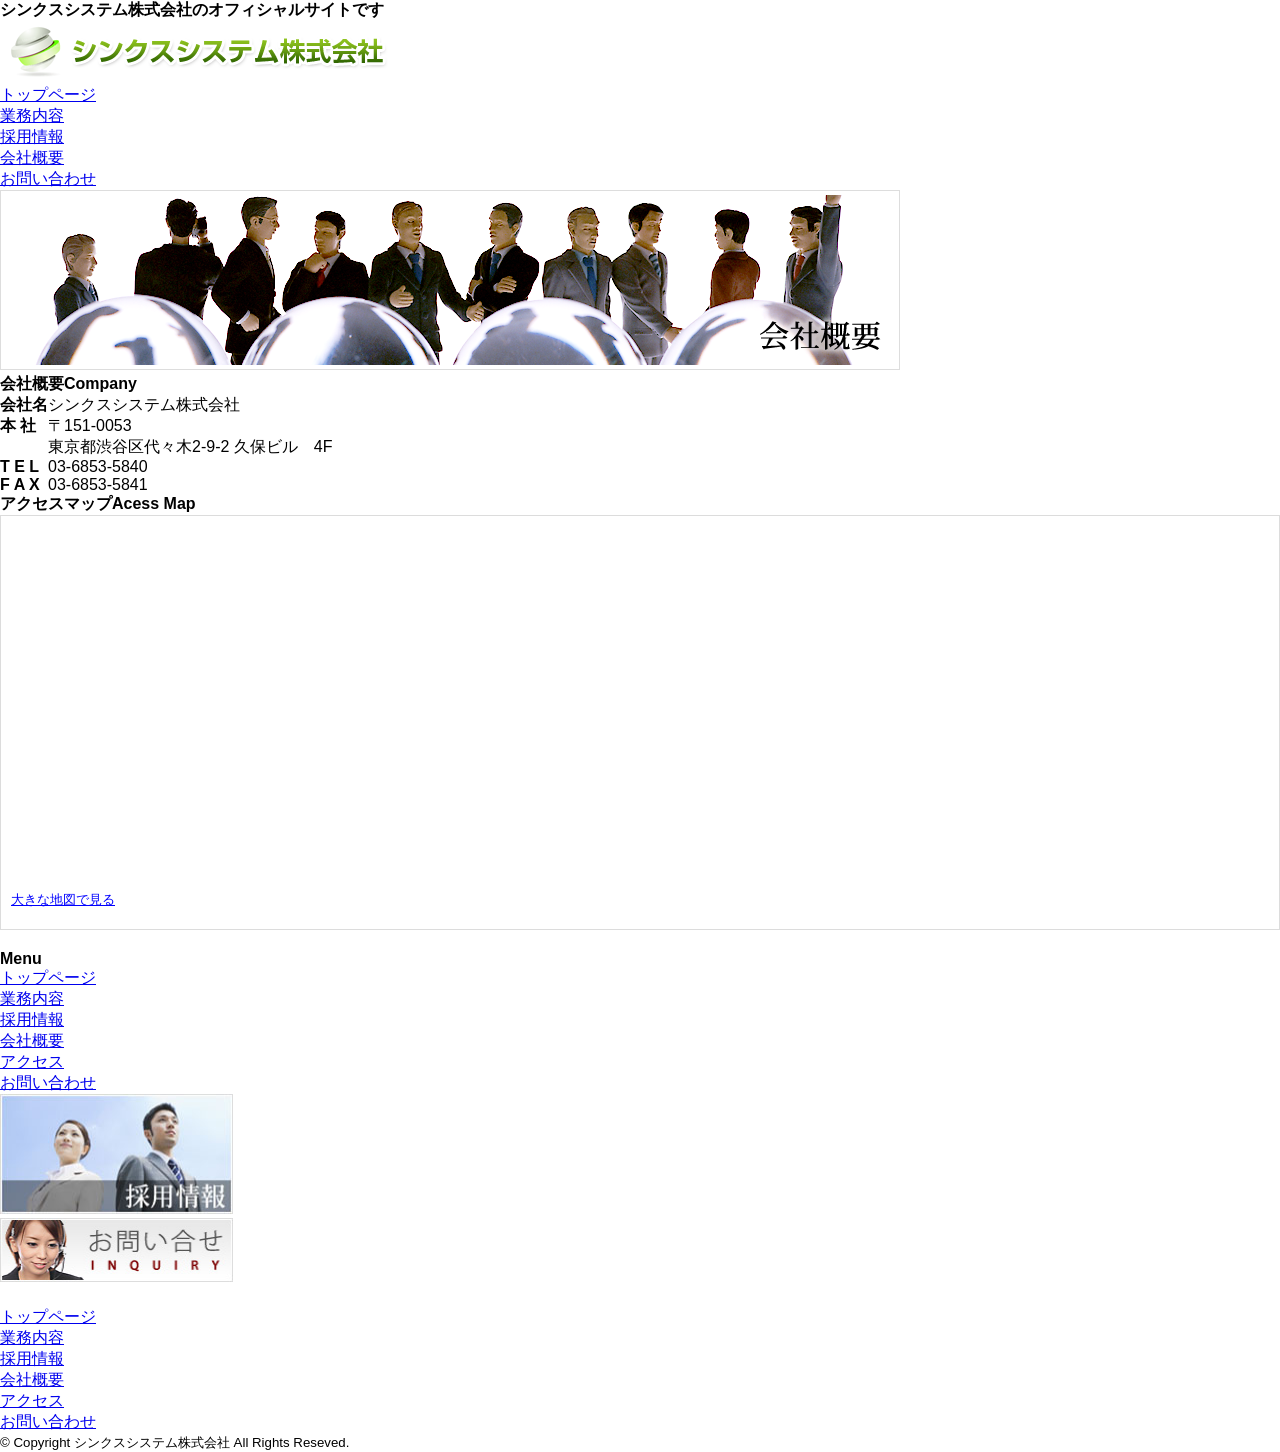
==== company.html @ ebd84246 "first commit" ====
<!DOCTYPE HTML>
<html>
<head>
<meta charset="utf-8">
<title>シンクスシステム株式会社</title>
<meta name="Description" content="シンクスシステム株式会社のオフィシャルサイトです。">
<meta name="Keywords" content="シンクスシステム株式会社">
<link rel="stylesheet" type="text/css" href="css/reset.css" media="all">
<link rel="stylesheet" type="text/css" href="css/common.css" media="all">
</head>
<body>
<div id="wrapper">
  <header>
    <h1>シンクスシステム株式会社のオフィシャルサイトです</h1>
    <p><a href="index.html"><img src="images/logo.png" alt="シンクスシステム株式会社" width="400" height="60"></a></p>
    <!-- メインナビゲーション -->
    
    <nav id="global_navi">
      <ul>
        <li><a href="index.html" id="home">トップページ</a></li>
        <li><a href="works.html" id="works">業務内容</a></li>
        <li><a href="recruit.html" id="recruit">採用情報</a></li>
        <li><a href="company.html" id="company">会社概要</a></li>
        <li><a href="contact.html" id="contact">お問い合わせ</a></li>
      </ul>
      <!-- / メインナビゲーション --> 
    </nav>
  </header>
  <div id="main_visual">
    <h2><img src="images/company_visual.png" alt="お客様に「最良」をご提案。" width="900" height="180"></h2>
  </div>
  
  <!-- メイン 右 -->
  <main>
    <h3 class="heading">会社概要<span>Company</span></h3>
    <div class="main_contents">
      <table>
        <tr>
          <th>会社名</th>
          <td>シンクスシステム株式会社</td>
        </tr>
        <tr>
          <th>本 社</th>
          <td>〒151-0053<br>
            東京都渋谷区代々木2-9-2
            久保ビル　4F</td>
        </tr>
        <tr>
          <th>T E L</th>
          <td>03-6853-5840</td>
        </tr>
        <tr>
          <th>F A X</th>
          <td>03-6853-5841</td>
        </tr>
      </table>
    </div>
    <h3 class="heading"><a name="acess">アクセスマップ<span>Acess Map</span></a></h3>
    <div class="main2">
      <table>
        <tr>
          <td><iframe width="580" height="350" frameborder="0" scrolling="no" marginheight="0" marginwidth="0" src="https://maps.google.co.jp/maps?f=q&amp;source=s_q&amp;hl=ja&amp;geocode=&amp;q=%E6%9D%B1%E4%BA%AC%E9%83%BD%E6%B8%8B%E8%B0%B7%E5%8C%BA%E4%BB%A3%E3%80%85%E6%9C%A82-9-2&amp;aq=&amp;sll=35.673343,139.710388&amp;sspn=0.469107,0.617294&amp;brcurrent=3,0x60188cd1ad624487:0xd97a4e0de81dd0aa,0,0x60188cd1ad5811c3:0x91d4ea433bf7796d&amp;ie=UTF8&amp;hq=&amp;hnear=%E6%9D%B1%E4%BA%AC%E9%83%BD%E6%B8%8B%E8%B0%B7%E5%8C%BA%E4%BB%A3%E3%80%85%E6%9C%A8%EF%BC%92%E4%B8%81%E7%9B%AE%EF%BC%99%E2%88%92%EF%BC%92&amp;t=m&amp;ll=35.693204,139.699316&amp;spn=0.024398,0.049782&amp;z=14&amp;iwloc=A&amp;output=embed"></iframe>
            <br />
            <small><a href="https://maps.google.co.jp/maps?f=q&amp;source=embed&amp;hl=ja&amp;geocode=&amp;q=%E6%9D%B1%E4%BA%AC%E9%83%BD%E6%B8%8B%E8%B0%B7%E5%8C%BA%E4%BB%A3%E3%80%85%E6%9C%A82-9-2&amp;aq=&amp;sll=35.673343,139.710388&amp;sspn=0.469107,0.617294&amp;brcurrent=3,0x60188cd1ad624487:0xd97a4e0de81dd0aa,0,0x60188cd1ad5811c3:0x91d4ea433bf7796d&amp;ie=UTF8&amp;hq=&amp;hnear=%E6%9D%B1%E4%BA%AC%E9%83%BD%E6%B8%8B%E8%B0%B7%E5%8C%BA%E4%BB%A3%E3%80%85%E6%9C%A8%EF%BC%92%E4%B8%81%E7%9B%AE%EF%BC%99%E2%88%92%EF%BC%92&amp;t=m&amp;ll=35.693204,139.699316&amp;spn=0.024398,0.049782&amp;z=14&amp;iwloc=A" style="color:#0000FF;text-align:left">大きな地図で見る</a></small></td>
        </tr>
      </table>
    </div>
  </main>
  <div id="sidebar">
    
    <h3>Menu</h3>
    <nav id="local_navi">
      <ul class="info">
        <li><a href="index.html">トップページ</a></li>
        <li><a href="works.html">業務内容</a></li>
        <li><a href="recruit.html">採用情報</a></li>
        <li><a href="company.html">会社概要</a></li>
        <li><a href="company.html">アクセス</a></li>
        <li><a href="contact.html">お問い合わせ</a></li>
      </ul>
    </nav>
    <aside>
	<p><a href="recruit.html"><img src="images/side_banner1_df.jpg" alt="採用情報" width="233" height="120"></a></p>
	<p><a href="contact.html"><img src="images/side_banner2_df.jpg" width="233" height="64"></a></p>
　　</aside>
  </div>
</div>
  <footer>
    <ul>
      <li><a href="index.html">トップページ</a></li>
      <li><a href="works.html">業務内容</a></li>
      <li><a href="recruit.html">採用情報</a></li>
      <li><a href="company.html">会社概要</a></li>
      <li><a href="company.html">アクセス</a></li>
      <li><a href="contact.html">お問い合わせ</a></li>
    </ul>
    <p id="copy"><small>&copy; Copyright シンクスシステム株式会社 All Rights Reseved.</small></p>
  </footer>
  <!-- / フッター --> 

</body>
</html>
---- css/common.css ----
@charset "UTF-8";

.main2 {
	padding: 20px 10px 20px 10px;
	margin: 0 0 20px 0;
	border: 0;
	background: none;
	border: 1px solid #dcdcdc;
}
#main2 table {
	width: 600px;
	margin-bottom: 20px;
	border-collapse: collapse;
	border: 1px solid #999;
	border-spacing: 0;
	line-height: 1.8;
}
#main2 table td {
	width: 600px;
	padding: 5px;
	border: 1px solid #999;
	border-width: 0 0 1px 1px;
	text-align: left;
}
article h4 {
	margin: 0 0 10px 10px;
	font-size: 16px;
	font-weight: normal;
	color: #8fc41f;
}
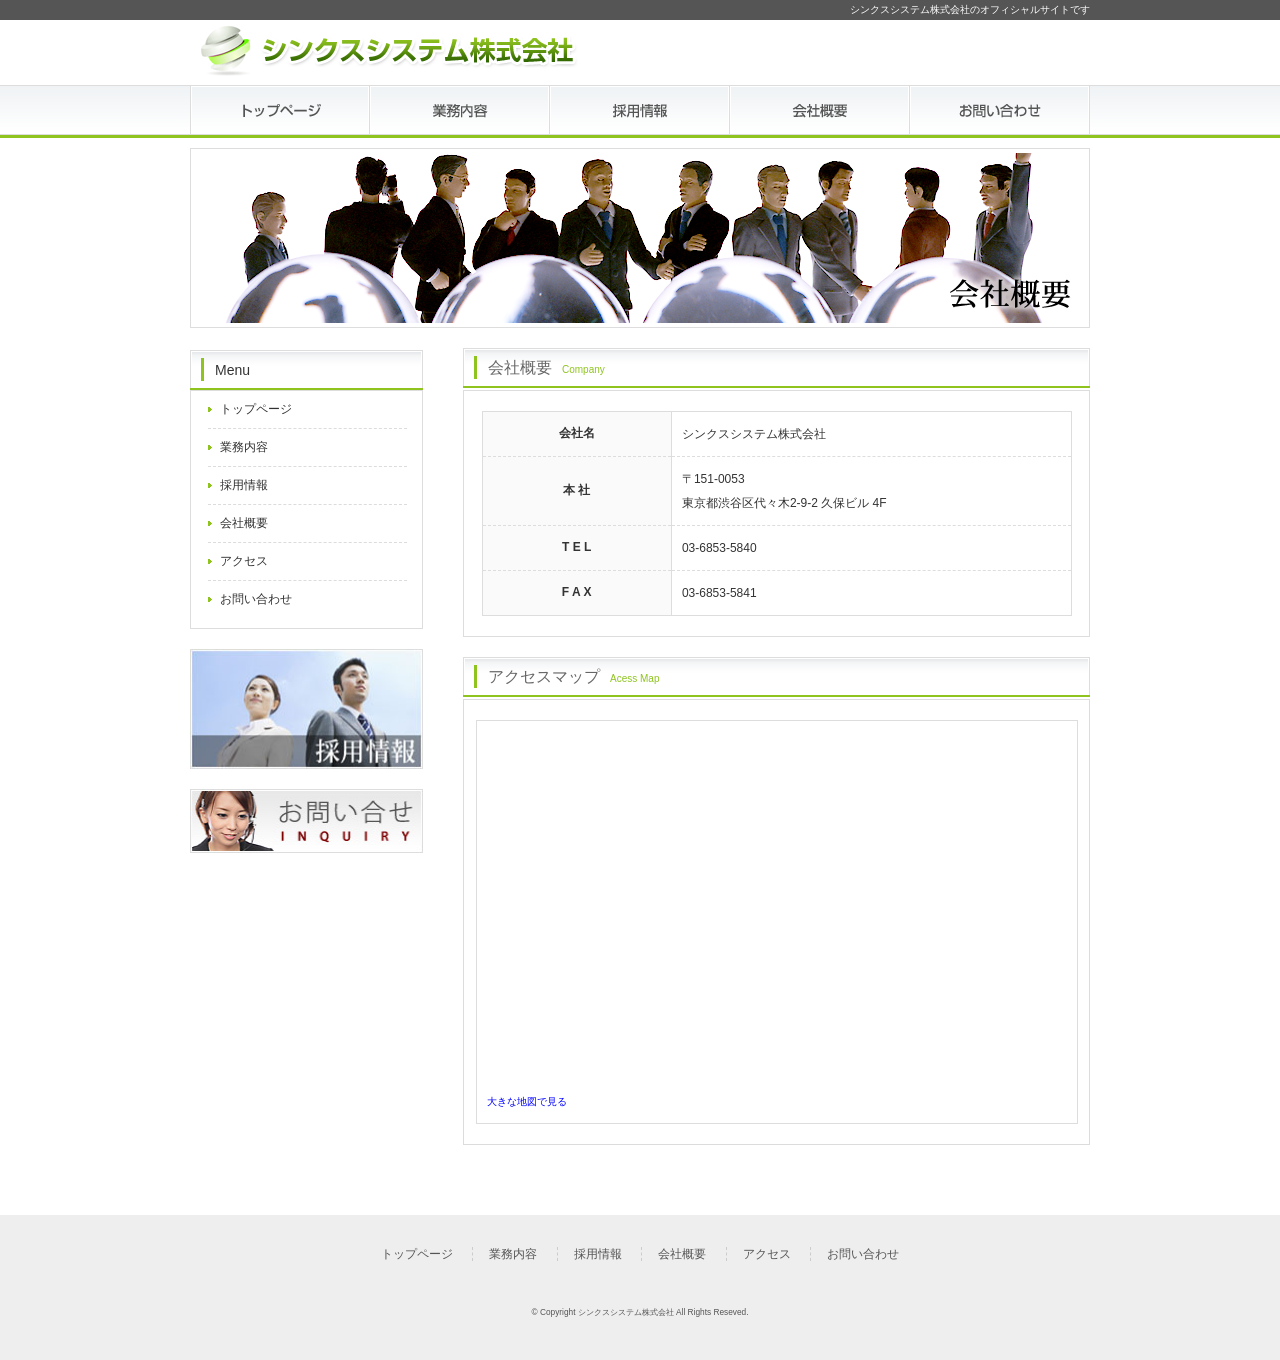
==== commit d80dc0f7: "HTMLファイルのインデントを修正" ====
--- a/company.html
+++ b/company.html
@@ -9,7 +9,7 @@
 <link rel="stylesheet" type="text/css" href="css/common.css" media="all">
 </head>
 <body>
-<div id="wrapper">
+  <div id="wrapper">
   <header>
     <h1>シンクスシステム株式会社のオフィシャルサイトです</h1>
     <p><a href="index.html"><img src="images/logo.png" alt="シンクスシステム株式会社" width="400" height="60"></a></p>
@@ -43,7 +43,7 @@
           <th>本 社</th>
           <td>〒151-0053<br>
             東京都渋谷区代々木2-9-2
-            久保ビル　4F</td>
+            久保ビル 4F</td>
         </tr>
         <tr>
           <th>T E L</th>
@@ -82,7 +82,7 @@
     <aside>
 	<p><a href="recruit.html"><img src="images/side_banner1_df.jpg" alt="採用情報" width="233" height="120"></a></p>
 	<p><a href="contact.html"><img src="images/side_banner2_df.jpg" width="233" height="64"></a></p>
-　　</aside>
+    </aside>
   </div>
 </div>
   <footer>
@@ -98,5 +98,5 @@
   </footer>
   <!-- / フッター --> 
 
-</body>
+  </body>
 </html>
--- a/css/common.css
+++ b/css/common.css
@@ -1,5 +1,171 @@
 @charset "UTF-8";
+body {
+	font-family: "メイリオ", "Meiryo", arial, "ヒラギノ角ゴ Pro W3", "Hiragino Kaku Gothic Pro", Osaka, "ＭＳ Ｐゴシック", "MS PGothic", Sans-Serif; 
+	font-size: 75%;
+	line-height: 1.6;
+	color: #333;
+	background: url(../images/header_back.gif) repeat-x;
+}
+a:link, a:visited { 
+	color: #157dd6;
+	text-decoration: none;
+}
+a:hover {
+	color: #367f93;
+}
+img {
+	border: 0; 
+	vertical-align: bottom;
+}
+table {
+	border-collapse: collapse;
+}
+input[type="text"], textarea {
+padding: 3px;
+border: 1px solid #ddd;
+}
+/*--------------------------------
+全体の枠 
+--------------------------------*/
+#wrapper {
+	width: 900px;
+	margin: 0 auto;
+}
+/*--------------------------------
+ヘッダー 
+--------------------------------*/
+header {
+	margin-bottom: 10px;
+	height: 138px;
+}
+header h1 {
+	font-size: 10px;
+	font-weight: normal; 
+	text-align: right; 
+	color: #fff; 
+	background-color: #555; 
+	line-height: 20px; 
+	height: 20px;
+}
+/* ロゴ */ 
+header p{
+ 	height:65px;
+}
+/*--------------------------------
+グローバルナビ 
+--------------------------------*/
+#global_navi{ 
+ 	height:53px;
+}
+#global_navi li{ 
+ 	float:left;
+}
+#global_navi li a{ 
+	display:block;
+	text-indent:-9999px;
+	width:180px;
+	height:53px;
+}
+#global_navi #home{ 
+	background:url(../images/navi_home.gif) no-repeat;
+}
+#global_navi #home:hover{ 
+	background:url(../images/navi_home_ov.gif) no-repeat;
+}
+#global_navi #works{ 
+	background:url(../images/navi_works.gif) no-repeat;
+}
+#global_navi #works:hover{ 
+	background:url(../images/navi_works_ov.gif) no-repeat;
+}
+#global_navi #recruit{ 
+	background:url(../images/navi_recruit.gif) no-repeat;
+}
+#global_navi #recruit:hover{
+	background:url(../images/navi_recruit_ov.gif) no-repeat;
 
+}
+#global_navi #company{ 
+	background:url(../images/navi_company.gif) no-repeat;
+}
+#global_navi #company:hover{ 
+	background:url(../images/navi_company_ov.gif) no-repeat;
+}
+#global_navi #contact{ 
+	background:url(../images/navi_contact.gif) no-repeat;
+}
+#global_navi #contact:hover{ 
+	background:url(../images/navi_contact_ov.gif) no-repeat;
+}
+/*--------------------------------
+メインビジュアル 
+--------------------------------*/
+#main_visual{ 
+ 	width:900px;
+}
+
+/*--------------------------------
+メインコンテンツ 
+--------------------------------*/
+main{float:right;
+ 	width:627px;
+	padding:20px 0 50px;
+}
+main h3{ 
+	padding-left:25px;
+	line-height:40px;
+	font-size:16px;
+	font-weight:normal;
+	color:#666;
+	background:url(../images/headbg.png) no-repeat;
+}
+main h3 span{ 
+	font-size:10px;
+	color:#8fc41f;
+	padding-left:10px;
+}
+.main_contents{ 
+	padding:20px 10px;
+	margin-bottom:20px;
+	border:1px solid #ddd;
+}
+article{
+	margin:0 0 20px 0; 
+	padding:0 10px; 
+	border:1px solid #ddd;
+}
+.main_contents dl{ 
+	margin-left:20px;
+	height:220px;
+	overflow:auto;
+}
+.main_contents dl dt{ 
+	color:#8fc41f;
+	font-weight:bold;
+	margin-bottom:10px;
+}
+.main_contents dl dd{ 
+	margin-bottom:20px;
+	padding-bottom:10px;
+	border-bottom:1px dashed #ddd;
+}
+section{ 
+	overflow:hidden;
+	padding:20px 0 10px;
+	margin:0 0 20px 0; 
+	border-bottom:1px dashed #dcdcdc;
+}
+.service{ 
+	width:420px;
+	float:right;
+	padding:0 10px 15px 15px;
+}
+.service_pic{ 
+	width:135px;
+	float:left;
+	padding:0 15px 15px 10px;
+
+}
 .main2 {
 	padding: 20px 10px 20px 10px;
 	margin: 0 0 20px 0;
@@ -28,4 +194,106 @@
 	font-weight: normal;
 	color: #8fc41f;
 }
-
+main table{ 
+	width:590px;
+	margin:0 auto; 
+	border:solid 1px #ddd;
+}
+main table th{ 
+	width:169px;
+	padding:10px;
+	border-right:1px solid #ddd; 
+	border-bottom:1px dashed #ddd; 
+	background:#fafafa;
+	font-weight:bold;
+	text-align:center;
+	vertical-align:middle;
+}
+main table td{ 
+	width:380px;
+	padding:10px;
+	border-bottom:1px dashed #ddd; 
+	line-height:2;
+}
+/*--------------------------------
+サイドバー 
+--------------------------------*/
+#sidebar{ 
+	float:left;
+	width:233px;
+	padding:22px 0 50px;
+}
+#sidebar h3{ 
+	padding-left:25px;
+	line-height:40px;
+	font-size:14px;
+	font-weight:normal;
+	color:#333;
+	background:url(../images/side_headbg.png) no-repeat;
+}
+#local_navi{
+	padding:0 0 10px 17px;
+	margin-bottom:20px;
+	border:1px solid #ddd;
+}
+#local_navi li { 
+	padding:10px 0;
+	margin-right:15px;
+	border-bottom:1px dashed #dcdcdc;
+}
+#local_navi li{ 
+	padding:10px 0;
+	margin-right:15px;
+	border-bottom:1px dashed #dcdcdc;
+}
+#local_navi li:last-child{
+ 	border:none;
+}
+#local_navi a:link,#local_navi a:visited{
+	display:block;
+	padding-left:12px;
+	line-height:normal;
+	text-decoration:none;
+	color:#313131;
+	background:url(../images/linkArrow.gif) no-repeat left center;
+}
+#local_navi a:hover{ 
+ 	color:#8fc41f;
+}
+aside p{ 
+ 	margin-bottom:20px;
+}    
+/*--------------------------------
+フッター 
+--------------------------------*/
+footer{
+ 	clear:both;
+ 	background:#eeeeee;
+}
+footer ul{
+	margin:0 auto;
+	width:900px;
+	padding:30px 0; 
+	text-align:center;
+}
+footer li{ 
+	display:inline;
+	padding:0 16px; 
+	border-left:1px dashed #ccc;
+}
+footer li:first-child{
+ 	border:none;
+}
+footer li a:link,footer li a:visited{
+	text-decoration:none;
+	color:#555;
+}
+footer li a:hover{ 
+ 	color:#aaa;
+}
+#copy{
+	padding:10px 0 40px; 
+	font-size:10px;
+	text-align:center;
+	color:#555;
+}
